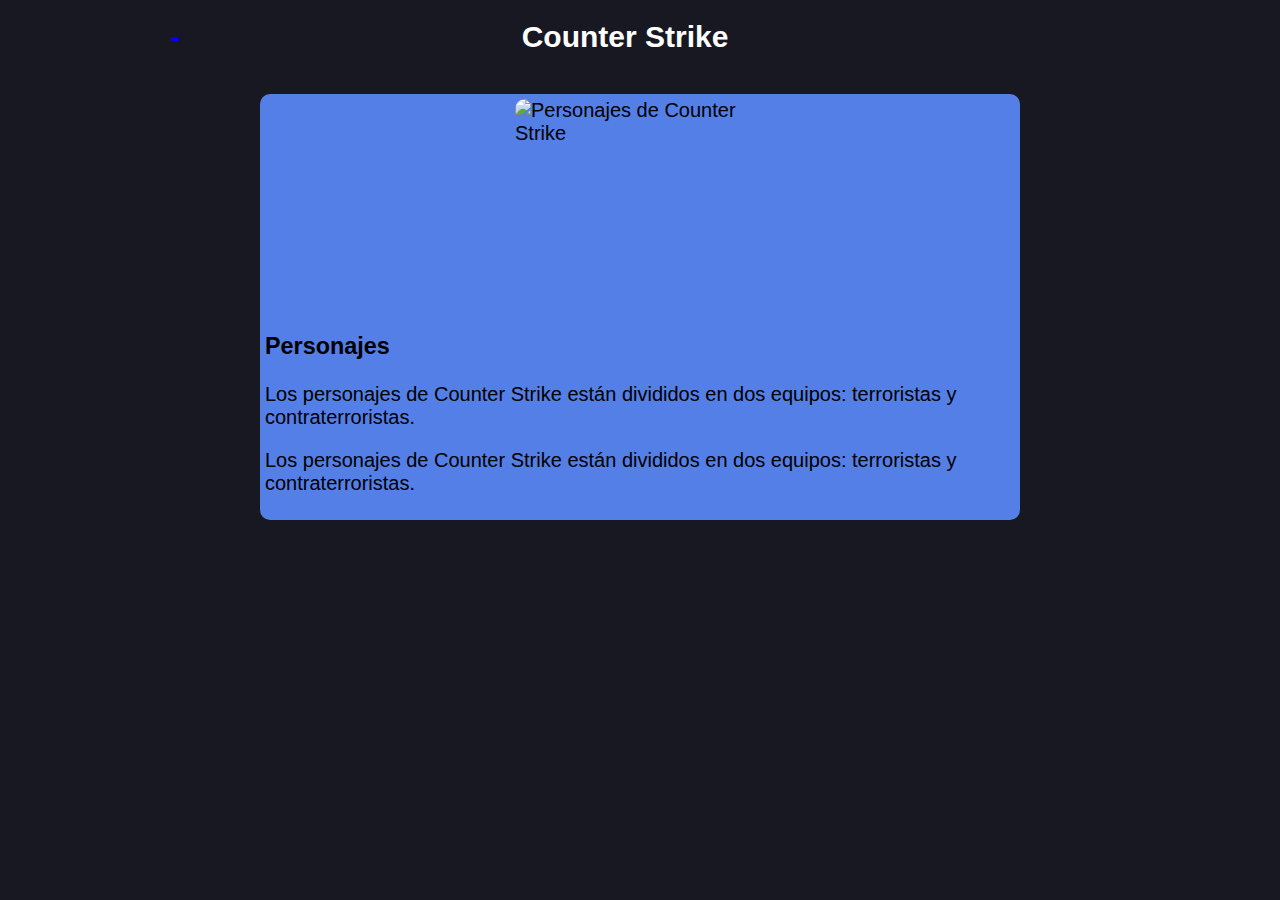
==== pagina1.html @ 131f2814 "Initial commit" ====
<!DOCTYPE html>

<head>
    <meta charset="UTF-8">
    <meta http-equiv="X-UA-Compatible" content="IE=edge">
    <meta name="viewport" content="width=device-width, initial-scale=1.0">
    <title>Counter Strike en la vida</title>
    <meta name="author" content="Marcos Nasillo">
    <link rel="stylesheet" href="styles.css">
    <link rel="images" href="/images">
    <link href="https://fonts.cdnfonts.com/css/counter-strike" rel="stylesheet">
    <link href="https://fonts.cdnfonts.com/css/forza-medium" rel="stylesheet">

</head>
<body>
    <header>
      <a href="index.html"><h1>-</h1></a><h1 class="titulo">Counter Strike</h1>
      <nav><ul><li><a href="https://www.youtube.com/results?search_query=counter+strike"><img src="images/youtube.png" alt=""></a></li>
      <li><a href="https://www.youtube.com/results?search_query=counter+strike"><img src="images/youtube.png" alt=""></a></li>
      <li><a href="https://www.youtube.com/results?search_query=counter+strike"><img src="images/youtube.png" alt=""></a></li></ul> </nav>
    </header>
    <main>
      <div class="section2">
        <img class="imagenes" src="https://codigoesports.com/wp-content/uploads/2020/11/CS-GO-Operaci%C3%B3n-10.png" alt="Personajes de Counter Strike">
        <div>
        <h3>Personajes</h3>
        <p>Los personajes de Counter Strike están divididos en dos equipos: terroristas y contraterroristas.</p>  
        <p>Los personajes de Counter Strike están divididos en dos equipos: terroristas y contraterroristas.</p>          
      </div>
      </div>
    </main>   
    <footer>
        <a href="https://www.youtube.com/results?search_query=counter+strike"><img src="images/youtube.png" alt=""></a>
        <a href="https://www.valvesoftware.com/games/counter-strike-global-offensive"><img src="images/steam.png" alt=""></a>
      </footer>
  </body>
</html>
---- styles.css ----
/* Estilos para el cuerpo de la página */
body {
  margin: 0px;
  padding: 0;
  font-family: 'Counter-Strike', sans-serif;
  background-color: #181823;
}

/* Estilos para el encabezado de la página */
header {
  background-color: #181823;
  color: #fff;
  text-align: center;
  display: flex;
  justify-content: space-around; 
  font-size: 15px;  
  text-decoration: none !important;
}


a:active{
  text-decoration: none;
}

a:link{
  text-decoration: none;
}

a:visited{
  text-decoration: none;
}

ul {
  display: flex;
  list-style: none;
  justify-content: space-around;
  margin-top: 20px;

}

/* Estilos para la sección principal */
main {
  display: flex;
  flex-wrap: wrap;
  justify-content: space-around;
  padding: 10px;
  font-size: 20px;
  font-family: 'Forza Medium', sans-serif;
}

.portada{
  background-image: url(https://images2.alphacoders.com/587/587592.png);
  background-repeat: no-repeat;
  background-size: cover;
  height: 90vh;
  margin: 0px;
  width: 100%;
}



/* Estilos para las secciones */
.section2 {
  display:flex;
  flex-wrap: wrap;
  justify-content: space-between;
  align-items: stretch;
  margin: 10px;
  border-radius: 10px;
  border-color: #222;
  color:black;
  background-color: #537FE7;
  padding: 5px;
  width: min(750px, 95%);
  height: 100vh;
  height: auto;
  display: flex;
  flex-direction: row;
  justify-content: center;
  align-items: center;
  align-content: center;
  flex-wrap: wrap;
  list-style:none;
  text-decoration: none;
}



.section{
  display:flex;
  flex-wrap: wrap;
  justify-content: space-between;
  align-items: stretch;
}

/* Estilos para las secciones */
section {
  margin: 10px;
  border-radius: 10px;
  border-color: #222;
  color:black;
  background-color: #537FE7;
  padding: 5px;
  width: 240px;
  height: auto;
  display: flex;
  flex-direction: row;
  justify-content: center;
  align-items: center;
  align-content: center;
  flex-wrap: wrap;
  list-style:none;
  text-decoration: none;
}

/* Estilos para las imágenes */
.imagenes {
  display: flex;
  flex-wrap: wrap;
  width: 250px;
  height: 210px;
  margin: 0px;
  border-radius: 10px;
}

section:hover {
  color: rgba(255, 255, 255, 1) !important;
  box-shadow: 0 4px 16px rgba(49, 138, 172, 1);
  transition: all 0.2s ease;
}

.btn{
  background-color: #EB6440;
  color:white;
  border-radius: 5px;
  width: 100px;
  height: 30px;  
  font-size: 16px;
  font-family: 'Forza Medium', sans-serif;
}

.btn:hover{
    box-shadow: inset 0 0 20px rgba(49, 138, 172, 0.5), 0 0 20px rgba(49, 138, 172, 0.4);
    outline-color: rgba(49, 138, 172, 0);
    outline-offset: 80px;
    text-shadow: 1px 1px 6px #44aa83;
}

/* Estilos para los títulos */
h2 {
  background-color: #343a40;
  color: #fff;
  text-align: center;
  margin: 0;
  padding: 10px;
}
/* Estilos para el footer */
footer {
	background-color: #181823;
	color: #fff;
	padding: 20px;
	text-align: center;
  bottom: 0;
  width: 100%;
  }

  /* Estilos para los enlaces del footer */
  footer a {
	color: #fff;
	text-decoration: none;
	margin: 0 10px;
  }

  /* Estilos para los enlaces del footer al pasar el mouse */
  footer a:hover {
	text-decoration: underline;
  }
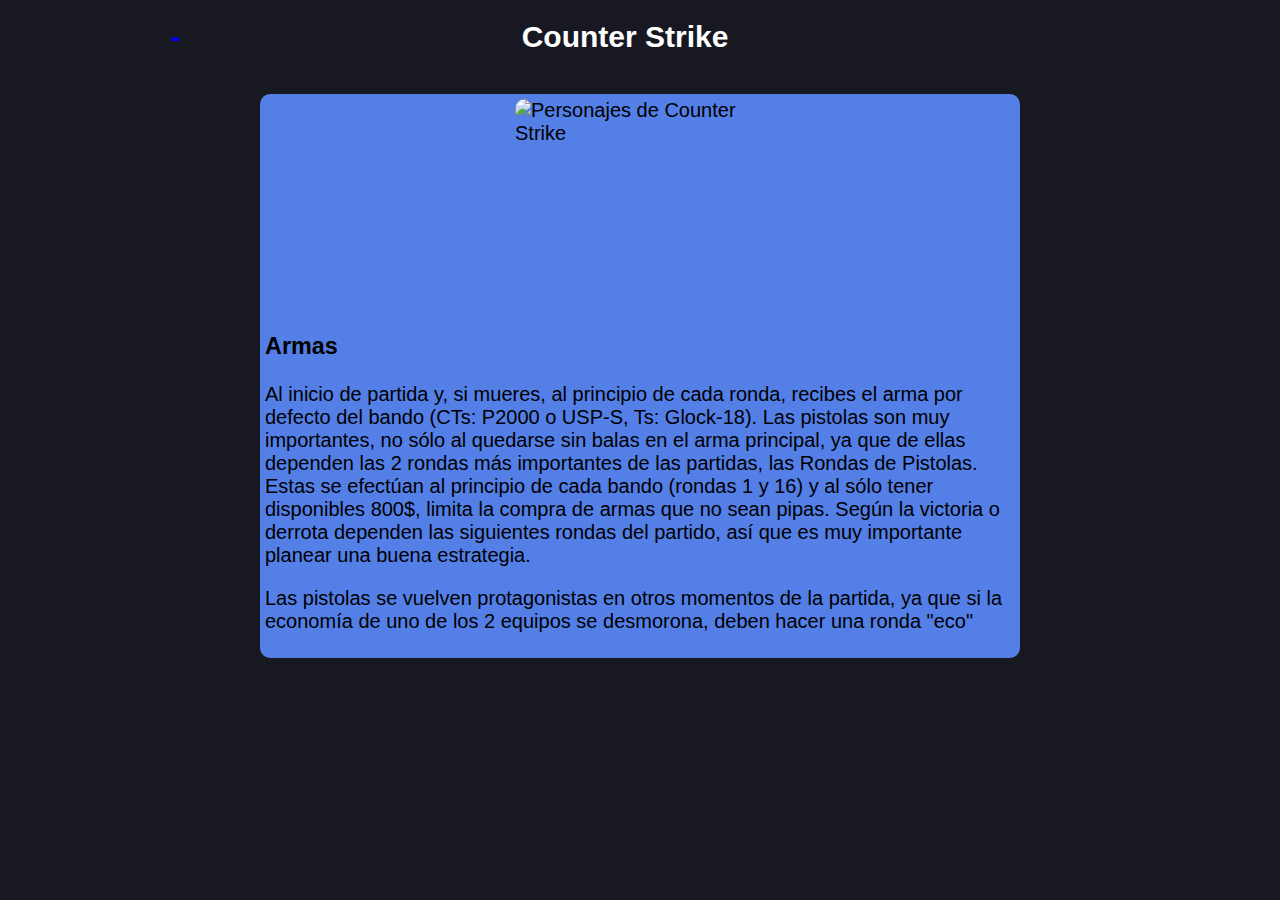
==== commit dff69e72: "edit all" ====
--- a/pagina1.html
+++ b/pagina1.html
@@ -21,11 +21,11 @@
     </header>
     <main>
       <div class="section2">
-        <img class="imagenes" src="https://codigoesports.com/wp-content/uploads/2020/11/CS-GO-Operaci%C3%B3n-10.png" alt="Personajes de Counter Strike">
+        <img class="imagenes" src="https://static1-es.millenium.gg/articles/4/33/53/4/@/155610-csgo-cuchillo-article_m-1.jpg" alt="Personajes de Counter Strike">
         <div>
-        <h3>Personajes</h3>
-        <p>Los personajes de Counter Strike están divididos en dos equipos: terroristas y contraterroristas.</p>  
-        <p>Los personajes de Counter Strike están divididos en dos equipos: terroristas y contraterroristas.</p>          
+        <h3>Armas</h3>
+        <p>Al inicio de partida y, si mueres, al principio de cada ronda, recibes el arma por defecto del bando (CTs: P2000 o USP-S, Ts: Glock-18). Las pistolas son muy importantes, no sólo al quedarse sin balas en el arma principal, ya que de ellas dependen las 2 rondas más importantes de las partidas, las Rondas de Pistolas. Estas se efectúan al principio de cada bando (rondas 1 y 16) y al sólo tener disponibles 800$, limita la compra de armas que no sean pipas. Según la victoria o derrota dependen las siguientes rondas del partido, así que es muy importante planear una buena estrategia.</p>  
+        <p>Las pistolas se vuelven protagonistas en otros momentos de la partida, ya que si la economía de uno de los 2 equipos se desmorona, deben hacer una ronda "eco" </p>          
       </div>
       </div>
     </main>   
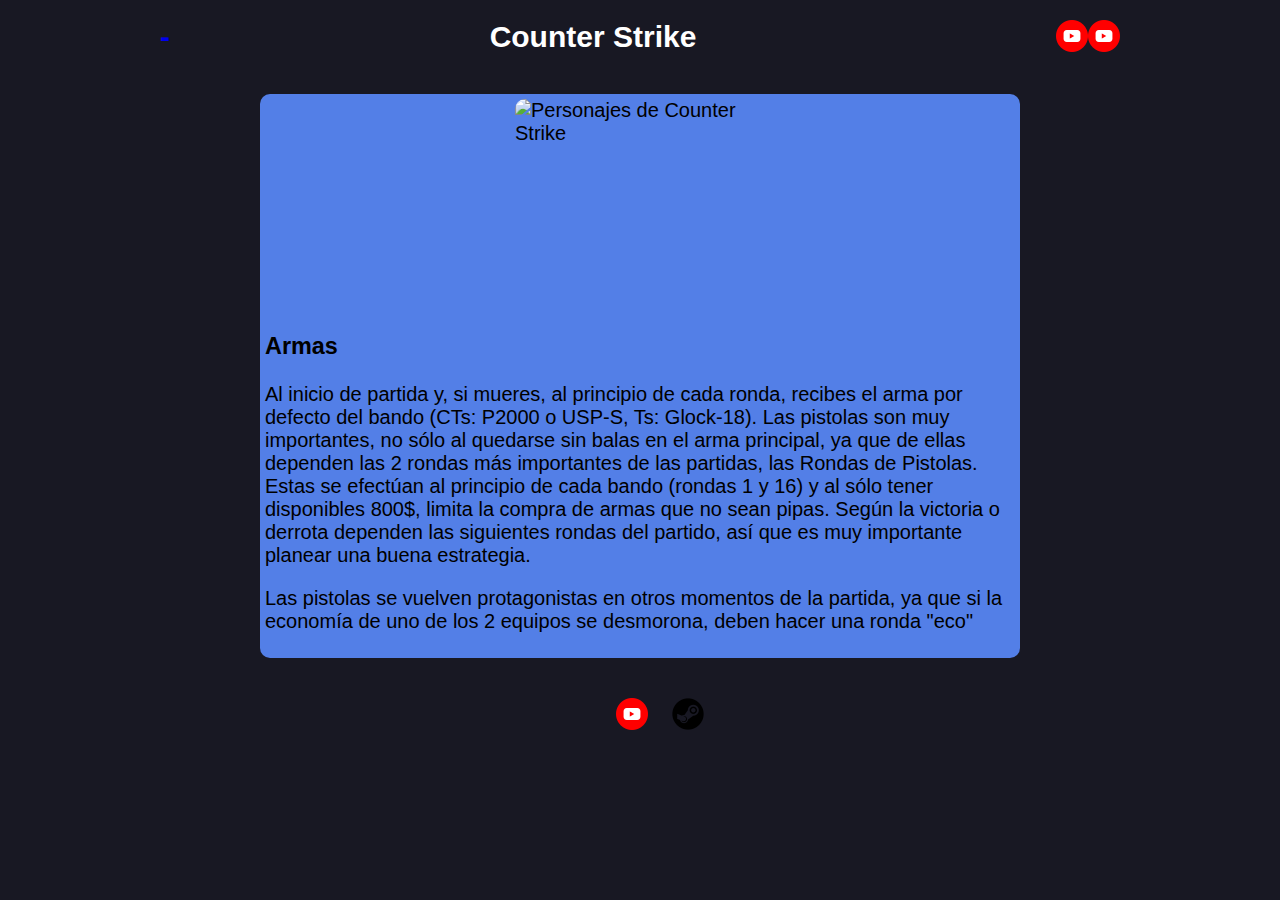
==== commit 564d79a1: "Add files via upload" ====
--- a/pagina1.html
+++ b/pagina1.html
@@ -15,9 +15,8 @@
 <body>
     <header>
       <a href="index.html"><h1>-</h1></a><h1 class="titulo">Counter Strike</h1>
-      <nav><ul><li><a href="https://www.youtube.com/results?search_query=counter+strike"><img src="images/youtube.png" alt=""></a></li>
-      <li><a href="https://www.youtube.com/results?search_query=counter+strike"><img src="images/youtube.png" alt=""></a></li>
-      <li><a href="https://www.youtube.com/results?search_query=counter+strike"><img src="images/youtube.png" alt=""></a></li></ul> </nav>
+      <nav><ul><li><a href="https://www.youtube.com/results?search_query=counter+strike"><img src="youtube.png" alt=""></a></li>
+      <li><a href="https://www.youtube.com/results?search_query=counter+strike"><img src="youtube.png" alt=""></a></li></ul> </nav>
     </header>
     <main>
       <div class="section2">
@@ -30,8 +29,8 @@
       </div>
     </main>   
     <footer>
-        <a href="https://www.youtube.com/results?search_query=counter+strike"><img src="images/youtube.png" alt=""></a>
-        <a href="https://www.valvesoftware.com/games/counter-strike-global-offensive"><img src="images/steam.png" alt=""></a>
+        <a href="https://www.youtube.com/results?search_query=counter+strike"><img src="youtube.png" alt=""></a>
+        <a href="https://www.valvesoftware.com/games/counter-strike-global-offensive"><img src="steam.png" alt=""></a>
       </footer>
   </body>
 </html>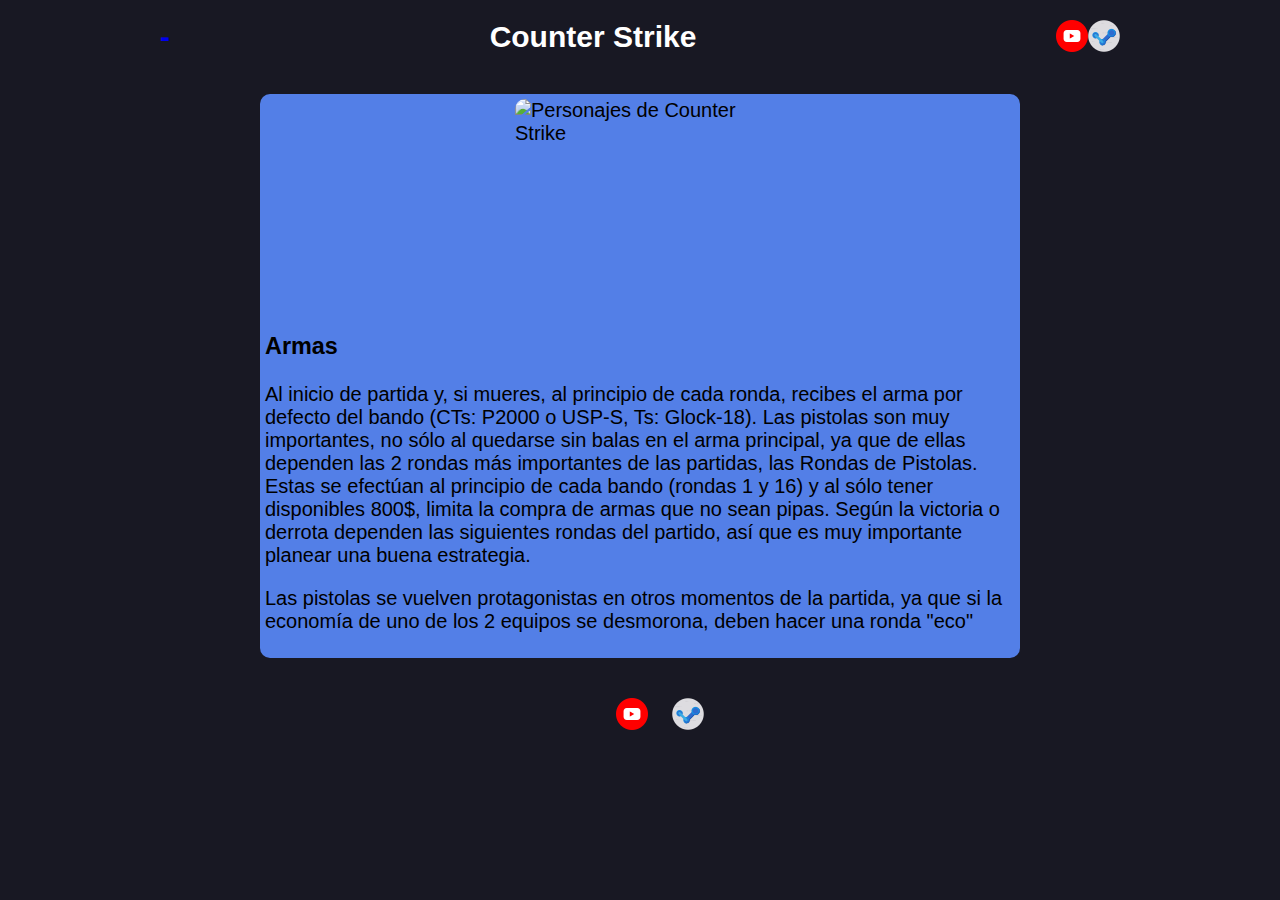
==== commit 810b24bb: "corrijo los links" ====
--- a/pagina1.html
+++ b/pagina1.html
@@ -16,7 +16,7 @@
     <header>
       <a href="index.html"><h1>-</h1></a><h1 class="titulo">Counter Strike</h1>
       <nav><ul><li><a href="https://www.youtube.com/results?search_query=counter+strike"><img src="youtube.png" alt=""></a></li>
-      <li><a href="https://www.youtube.com/results?search_query=counter+strike"><img src="youtube.png" alt=""></a></li></ul> </nav>
+      <li><a href="https://www.valvesoftware.com/games/counter-strike-global-offensive"><img src="steam.png" alt=""></a></li></ul> </nav>
     </header>
     <main>
       <div class="section2">
--- a/styles.css
+++ b/styles.css
@@ -53,9 +53,15 @@
   background-image: url(https://images2.alphacoders.com/587/587592.png);
   background-repeat: no-repeat;
   background-size: cover;
+  background-position: center;
   height: 90vh;
+  border: 1px solid;
   margin: 0px;
-  width: 100%;
+  width: 100%; 
+  font-size: 36px;
+  font-family: 'Forza Medium', sans-serif;  
+  text-align: center;
+  color: white;
 }
 
 
